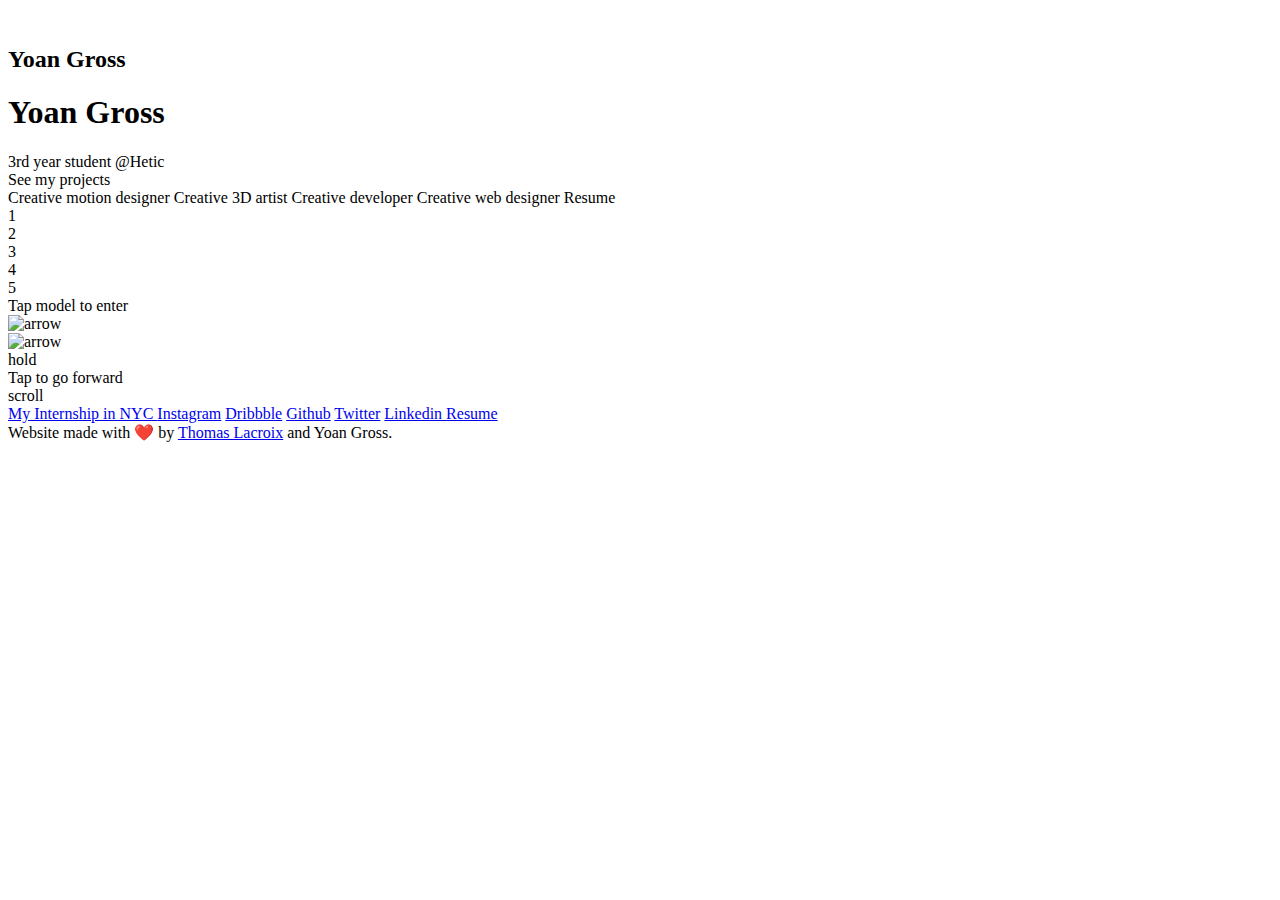
==== src/index.html @ 9eeb6207 "Update(Portfolio): new links and project details added" ====
<!DOCTYPE html>
<html lang="en">
  <head>
    <!-- Global site tag (gtag.js) - Google Analytics -->
    <script
      async
      src="https://www.googletagmanager.com/gtag/js?id=UA-129174773-1"
    ></script>
    <script>
      window.dataLayer = window.dataLayer || [];
      function gtag() {
        dataLayer.push(arguments);
      }
      gtag("js", new Date());

      gtag("config", "UA-129174773-1");
    </script>
    <meta charset="UTF-8" />
    <meta name="viewport" content="width=device-width, initial-scale=1.0" />
    <link rel="apple-touch-icon" sizes="57x57" href="./apple-icon-57x57.png" />
    <link rel="apple-touch-icon" sizes="60x60" href="./apple-icon-60x60.png" />
    <link rel="apple-touch-icon" sizes="72x72" href="./apple-icon-72x72.png" />
    <link rel="apple-touch-icon" sizes="76x76" href="./apple-icon-76x76.png" />
    <link
      rel="apple-touch-icon"
      sizes="114x114"
      href="./apple-icon-114x114.png"
    />
    <link
      rel="apple-touch-icon"
      sizes="120x120"
      href="./apple-icon-120x120.png"
    />
    <link
      rel="apple-touch-icon"
      sizes="144x144"
      href="./apple-icon-144x144.png"
    />
    <link
      rel="apple-touch-icon"
      sizes="152x152"
      href="./apple-icon-152x152.png"
    />
    <link
      rel="apple-touch-icon"
      sizes="180x180"
      href="./apple-icon-180x180.png"
    />
    <link
      rel="icon"
      type="image/png"
      sizes="192x192"
      href="./android-icon-192x192.png"
    />
    <link rel="icon" type="image/png" sizes="32x32" href="./favicon-32x32.png" />
    <link rel="icon" type="image/png" sizes="96x96" href="./favicon-96x96.png" />
    <link rel="icon" type="image/png" sizes="16x16" href="./favicon-16x16.png" />
    <meta http-equiv="X-UA-Compatible" content="ie=edge" />
    <meta
      name="description"
      content="Yoan Gross, motion designer, web student at Hetic"
    />
    <meta property="og:title" content="Yoan Gross Portfolio" />
    <meta property="og:type" content="website"/>
    <meta property="og:image" content="./favicon-96x96.png" />
    <meta
      property="og:description"
      content="Yoan Gross, motion designer, web student at Hetic"
    />
    <meta property="og:site_name" content="Yoan Gross Portfolio" />
    <meta property="og:locale" content="en_US" />
    <link
      href="https://fonts.googleapis.com/css?family=Roboto+Mono|Staatliches"
      rel="stylesheet"
    />
    <link rel="stylesheet" href="https://cdnjs.cloudflare.com/ajax/libs/Swiper/4.5.1/css/swiper.min.css">
    <title>Yoan Gross</title>
  </head>

  <body>
    <div id="loading">
      <img src="./img/loader.gif" alt="" />
    </div>

    <div class="logo_sml">
      <h2>Yoan Gross</h2>
    </div>
    <div class="intro__container">
      <h1>Yoan Gross</h1>
      <span>3rd year student @Hetic</span>

      <div class="launch_btn">
        <span>See my </span>
        <span class="separator">
          <span class="launch-text">projects</span></span>
        </span>
      </div>
    </div>
    <div class="right-click"></div>
    <div class="burger-menu-btn">
      <div class="bar bar-1"></div>
      <div class="bar bar-2"></div>
      <div class="bar bar-3"></div>
    </div>
    <!-- Home buttons -->
    <div class="ctn-home">
      <div class="overflow-txt">
        <div class="txt-slider-ctn">
          <span class="text-inner">Creative motion designer</span>
          <span class="text-inner">Creative 3D artist</span>
          <span class="text-inner">Creative developer</span>
          <span class="text-inner">Creative web designer</span>
          <span class="text-inner">Resume</span>
        </div>
      </div>
    </div>
    <div class="btn-ctn">
        <div class="numerotation">
          <span class="nb-num">1</span>
          <div class="num_bar"></div>
          <span class="nb-num">2</span>
          <div class="num_bar"></div>
          <span class="nb-num">3</span>
          <div class="num_bar"></div>
          <span class="nb-num">4</span>
          <div class="num_bar"></div>
          <span class="nb-num">5</span>
        </div>
      </div>
    <div class="responsive-btn">Tap model to enter</div>
    <div class="slider-arrow slider-arrow-left">
        <img src="./img/back.svg" alt="arrow">
      </div>
      <div class="slider-arrow slider-arrow-right">
        <img src="./img/back.svg" alt="arrow">
      </div>
    <div class="cursor-hold">
      <span>hold</span>
      <div class="sml-bar"></div>
    </div>
    <div class="responsive-msg">
      <span>Tap to go forward</span>
    </div>
    <div class="scroll_container">
      <div class="scroll-msg"></div>
      <span>scroll</span>
    </div>

    <div class="swiper-scroll">
        <!-- Additional required wrapper -->
        <div class="swiper-wrapper">
            <!-- Slides -->
            <div class="swiper-slide"></div>
            <div class="swiper-slide"></div>
            <div class="swiper-slide"></div>
            <div class="swiper-slide"></div>
            <div class="swiper-slide"></div>
        </div>
    </div>

    <!-- Modals -->
    <div class="modal-main-ctn"></div>
    <!-- Start of content -->
    <div class="content-container content-right-main"></div>

    <!-- Links -->
    <div class="link-container">
      <a href="ny.grossyoan.fr" target="_blank" class="link">
        My Internship in NYC
      </a>
      <a
        href="https://www.instagram.com/yoan_gross/"
        target="_blank"
        class="link"
        >Instagram</a
      >
      <a href="https://dribbble.com/yoangross" target="_blank" class="link"
        >Dribbble</a
      >
      <a href="https://github.com/grossyoan" target="_blank" class="link"
        >Github</a
      >
      <a href="https://twitter.com/grossyoan" target="_blank" class="link"
        >Twitter</a
      >
      <a
        href="https://www.linkedin.com/in/yoan-gross-038146153/"
        target="_blank"
        class="link"
      >
        Linkedin
      </a>
      <a href="./resume/resume.pdf" target="_blank" class="link">Resume</a>
    </div>
    <div class="credit">
      <span>Website made with ❤️ by </span>
      <a href="https://www.thomaslacroix.fr" target="_blank" class="link_sml"
        >Thomas Lacroix</a> and Yoan Gross.
    </div>
  </body>
</html>
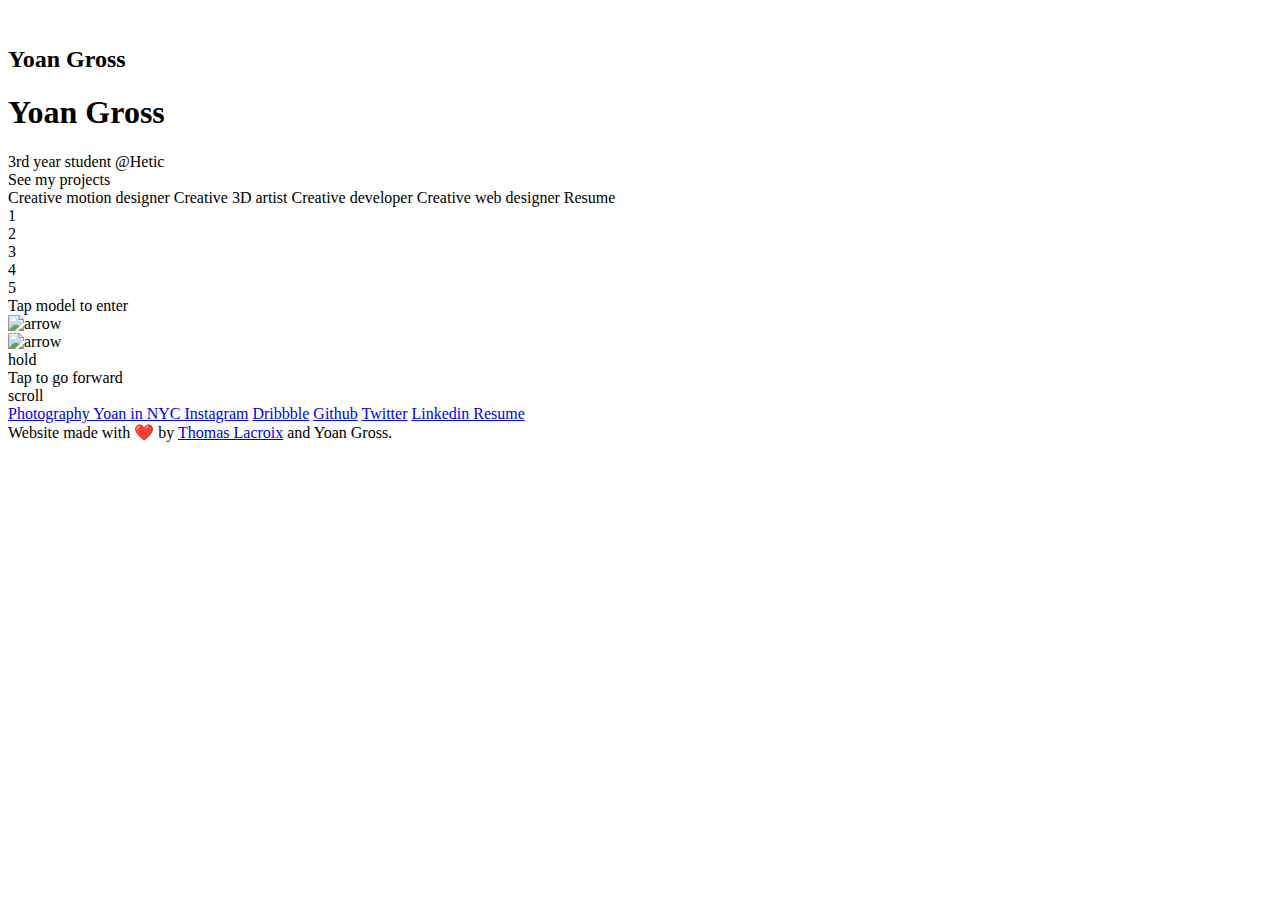
==== commit eb247db3: "Fix(Links): link placement fixed" ====
--- a/src/index.html
+++ b/src/index.html
@@ -165,8 +165,11 @@
 
     <!-- Links -->
     <div class="link-container">
-      <a href="ny.grossyoan.fr" target="_blank" class="link">
-        My Internship in NYC
+      <a href="https://photos.grossyoan.fr" target="_blank" class="link">
+        Photography
+      </a>
+      <a href="https://ny.grossyoan.fr" target="_blank" class="link">
+        Yoan in NYC
       </a>
       <a
         href="https://www.instagram.com/yoan_gross/"
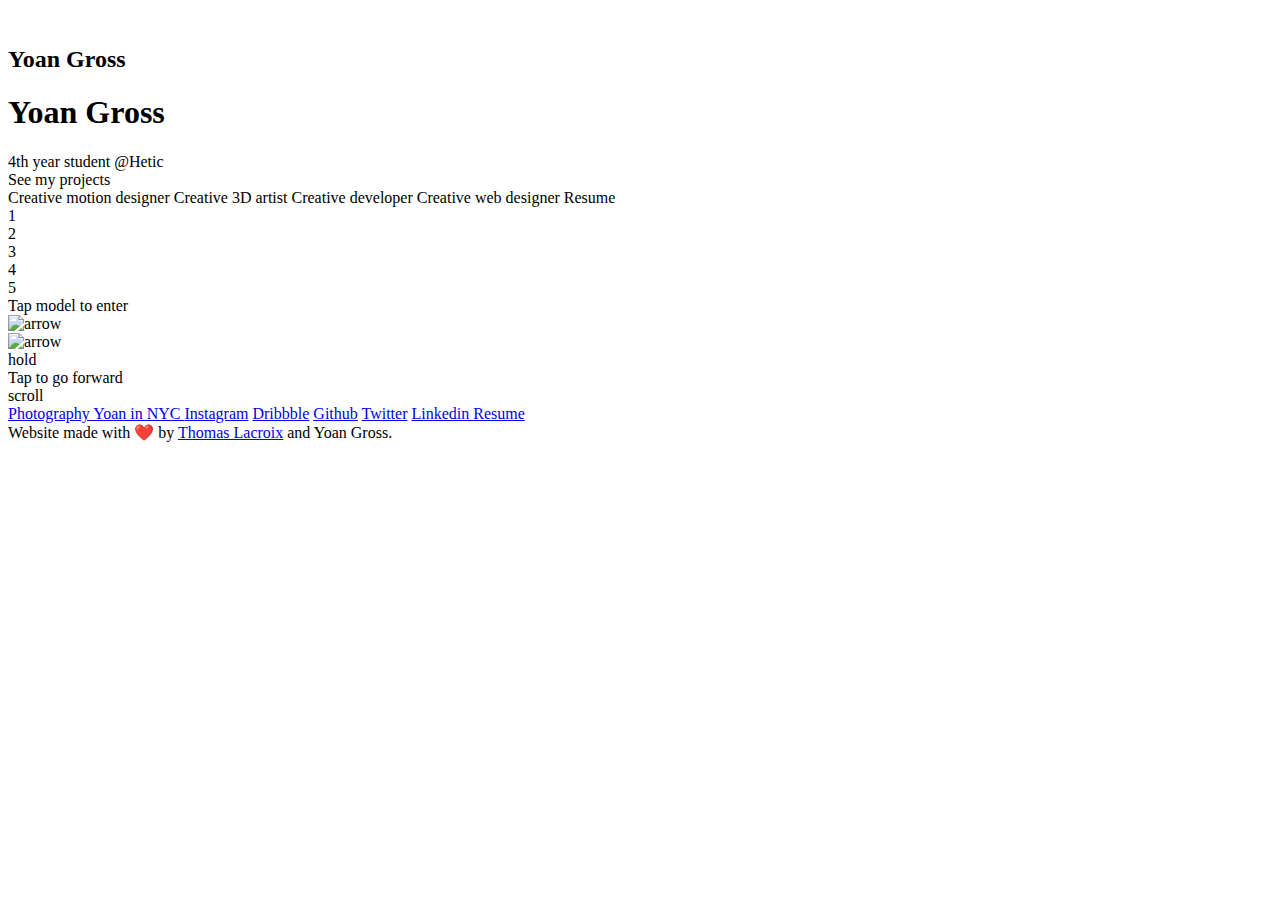
==== commit 03ee4569: "Update(Content): new projects added" ====
--- a/src/index.html
+++ b/src/index.html
@@ -87,7 +87,7 @@
     </div>
     <div class="intro__container">
       <h1>Yoan Gross</h1>
-      <span>3rd year student @Hetic</span>
+      <span>4th year student @Hetic</span>
 
       <div class="launch_btn">
         <span>See my </span>
